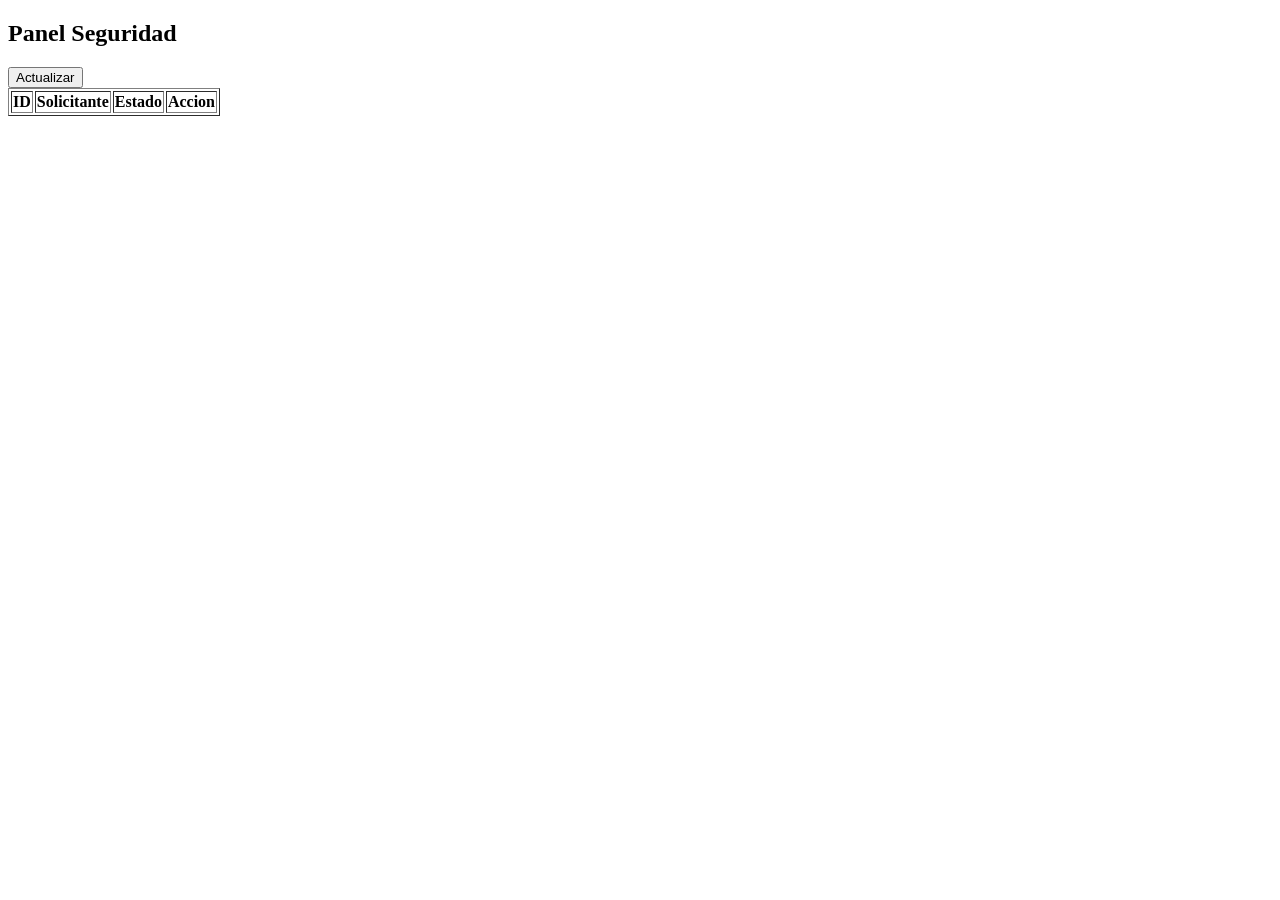
==== templates/admin.html @ 49af7dad "Sistema de reservas destructora funcionando" ====
<!DOCTYPE html>
<html>
<head>
<title>Panel Seguridad</title>
</head>

<body>

<h2>Panel Seguridad</h2>

<button onclick="cargar()">Actualizar</button>

<table border="1">

<thead>
<tr>
<th>ID</th>
<th>Solicitante</th>
<th>Estado</th>
<th>Accion</th>
</tr>
</thead>

<tbody id="tabla"></tbody>

</table>

<script>

async function cargar(){

const res = await fetch("/solicitudes")
const data = await res.json()

let html=""

data.forEach(s=>{

html+=`
<tr>

<td>${s.id}</td>
<td>${s.solicitante}</td>
<td>${s.estado}</td>

<td>

<button onclick="aprobar(${s.id})">Aprobar</button>
<button onclick="rechazar(${s.id})">Rechazar</button>

</td>

</tr>
`

})

document.getElementById("tabla").innerHTML=html

}

async function aprobar(id){

await fetch(`/aprobar/${id}`,{method:"POST"})
cargar()

}

async function rechazar(id){

await fetch(`/rechazar/${id}`,{method:"POST"})
cargar()

}

cargar()

</script>

</body>
</html>
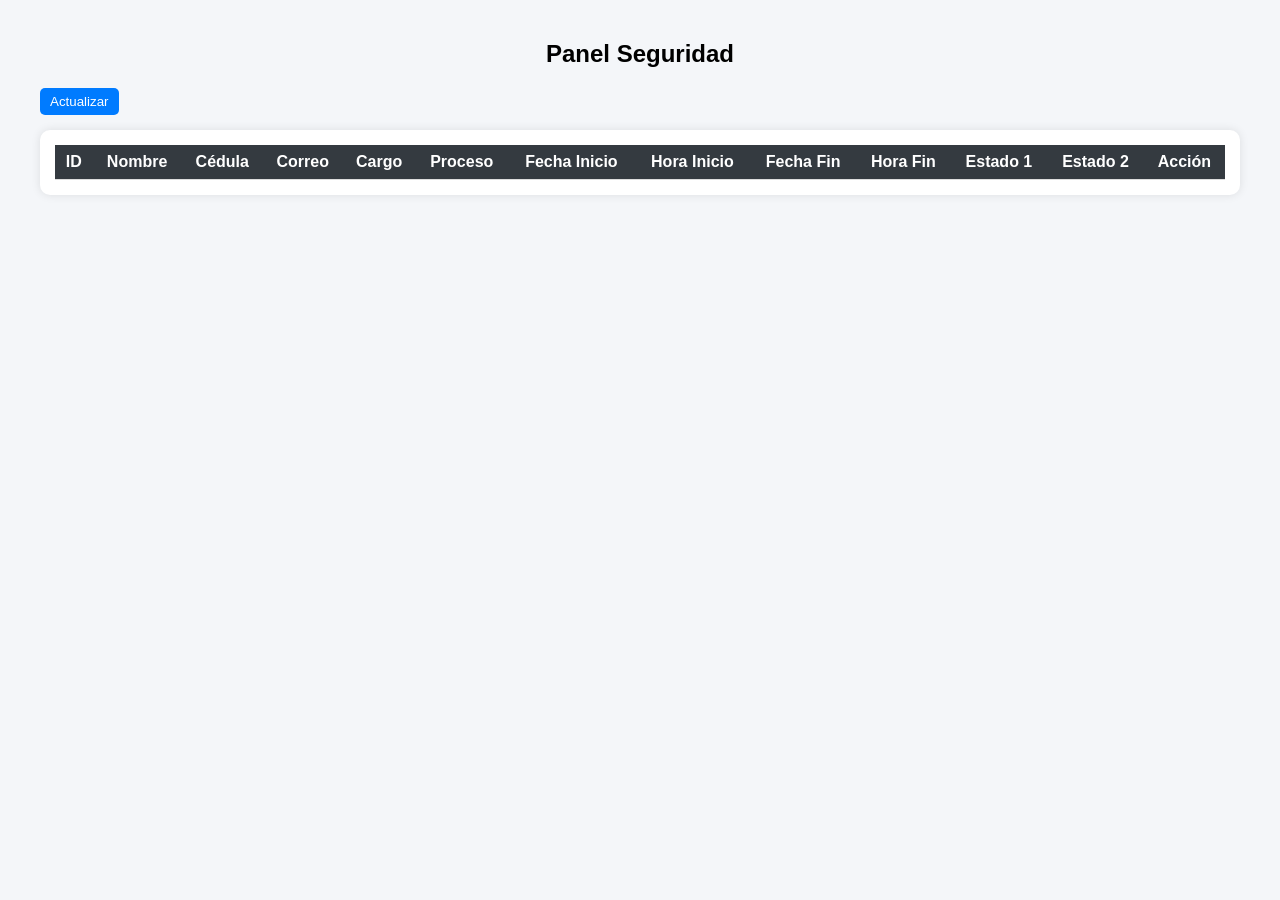
==== commit 552b0880: "Nuevos campos y definiciones de variables" ====
--- a/templates/admin.html
+++ b/templates/admin.html
@@ -1,23 +1,128 @@
 <!DOCTYPE html>
-<html>
+<html lang="es">
 <head>
+<meta charset="UTF-8">
 <title>Panel Seguridad</title>
+
+<style>
+
+body{
+    font-family: Arial, sans-serif;
+    background:#f4f6f9;
+    margin:0;
+    padding:20px;
+}
+
+h2{
+    text-align:center;
+}
+
+button{
+    padding:6px 10px;
+    border:none;
+    border-radius:5px;
+    cursor:pointer;
+}
+
+.btn-aprobar{
+    background:#28a745;
+    color:white;
+}
+
+.btn-rechazar{
+    background:#dc3545;
+    color:white;
+}
+
+.btn-actualizar{
+    background:#007bff;
+    color:white;
+    margin-bottom:15px;
+}
+
+.container{
+    max-width:1200px;
+    margin:auto;
+}
+
+.table-container{
+    overflow-x:auto;
+    background:white;
+    padding:15px;
+    border-radius:10px;
+    box-shadow:0px 0px 10px rgba(0,0,0,0.1);
+}
+
+table{
+    width:100%;
+    border-collapse:collapse;
+    table-layout:auto;
+}
+
+th, td{
+    padding:8px;
+    text-align:center;
+    border-bottom:1px solid #ddd;
+    white-space:nowrap; /*  evita que el texto salte */
+}
+
+th{
+    background:#343a40;
+    color:white;
+    position:relative; /*  necesario para resize */
+}
+
+/*  barra para arrastrar como Excel */
+th::after{
+    content:"";
+    position:absolute;
+    right:0;
+    top:0;
+    width:5px;
+    height:100%;
+    cursor:col-resize;
+}
+
+tr:hover{
+    background:#f1f1f1;
+}
+
+select{
+    padding:5px;
+    border-radius:5px;
+}
+
+</style>
+
 </head>
 
 <body>
 
+<div class="container">
+
 <h2>Panel Seguridad</h2>
 
-<button onclick="cargar()">Actualizar</button>
-
-<table border="1">
+<button class="btn-actualizar" onclick="cargar()">Actualizar</button>
+
+<div class="table-container">
+
+<table>
 
 <thead>
 <tr>
 <th>ID</th>
-<th>Solicitante</th>
-<th>Estado</th>
-<th>Accion</th>
+<th>Nombre</th>
+<th>Cédula</th>
+<th>Correo</th>
+<th>Cargo</th>
+<th>Proceso</th>
+<th>Fecha Inicio</th>
+<th>Hora Inicio</th>
+<th>Fecha Fin</th>
+<th>Hora Fin</th>
+<th>Estado 1</th>
+<th>Estado 2</th>
+<th>Acción</th>
 </tr>
 </thead>
 
@@ -25,6 +130,9 @@
 
 </table>
 
+</div>
+</div>
+
 <script>
 
 async function cargar(){
@@ -40,14 +148,37 @@
 <tr>
 
 <td>${s.id}</td>
-<td>${s.solicitante}</td>
-<td>${s.estado}</td>
+<td>${s.nombre_apellido}</td>
+<td>${s.cedula}</td>
+<td>${s.correo}</td>
+<td>${s.cargo}</td>
+<td>${s.proceso}</td>
+<td>${s.fecha_inicio}</td>
+<td>${s.hora_inicio}</td>
+<td>${s.fecha_fin}</td>
+<td>${s.hora_fin}</td>
 
 <td>
-
-<button onclick="aprobar(${s.id})">Aprobar</button>
-<button onclick="rechazar(${s.id})">Rechazar</button>
-
+<select onchange="cambiarEstado1(${s.id}, this.value)">
+<option ${s.estado1=="Prestada"?"selected":""}>Prestada</option>
+<option ${s.estado1=="Devuelta"?"selected":""}>Devuelta</option>
+<option ${s.estado1=="En Curso"?"selected":""}>En Curso</option>
+<option ${s.estado1=="Finalizado"?"selected":""}>Finalizado</option>
+</select>
+</td>
+
+<td>
+<select onchange="cambiarEstado2(${s.id}, this.value)">
+<option ${s.estado2=="En préstamo"?"selected":""}>En préstamo</option>
+<option ${s.estado2=="Reprogramada"?"selected":""}>Reprogramada</option>
+<option ${s.estado2=="Apartada"?"selected":""}>Apartada</option>
+<option ${s.estado2=="Mantenimiento"?"selected":""}>Mantenimiento</option>
+</select>
+</td>
+
+<td>
+<button class="btn-aprobar" onclick="aprobar(${s.id})">Aprobar</button>
+<button class="btn-rechazar" onclick="rechazar(${s.id})">Rechazar</button>
 </td>
 
 </tr>
@@ -59,20 +190,37 @@
 
 }
 
+async function cambiarEstado1(id, valor){
+
+await fetch(`/estado1/${id}`,{
+method:"POST",
+headers:{ "Content-Type":"application/json" },
+body: JSON.stringify({estado1: valor})
+})
+
+}
+
+async function cambiarEstado2(id, valor){
+
+await fetch(`/estado2/${id}`,{
+method:"POST",
+headers:{ "Content-Type":"application/json" },
+body: JSON.stringify({estado2: valor})
+})
+
+}
+
 async function aprobar(id){
-
 await fetch(`/aprobar/${id}`,{method:"POST"})
 cargar()
-
 }
 
 async function rechazar(id){
-
 await fetch(`/rechazar/${id}`,{method:"POST"})
 cargar()
-
-}
-
+}
+
+// 🔁 Auto carga
 cargar()
 
 </script>
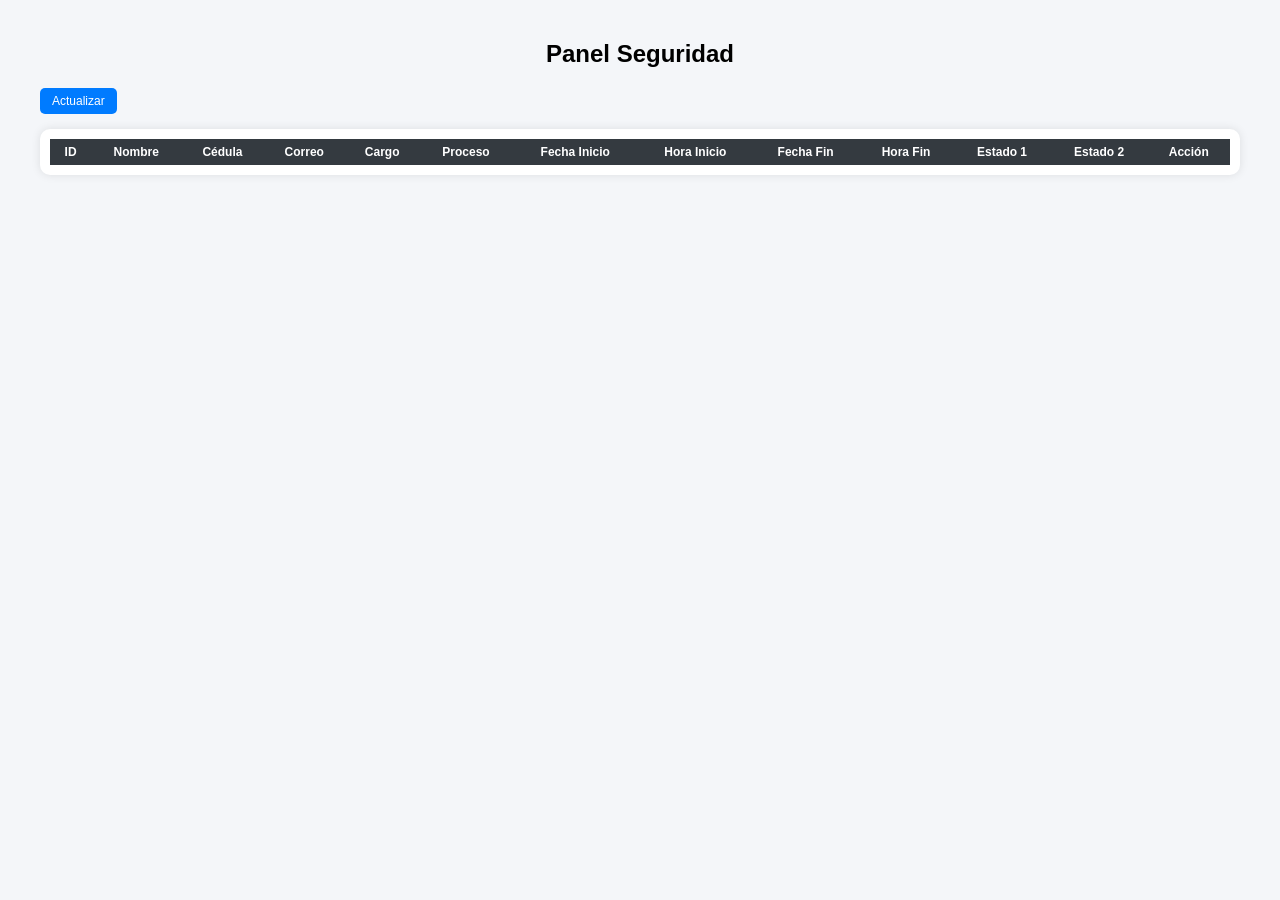
==== commit 3e898ba0: "Primer commit: Destructora System con panel y formulario recibiendo datos" ====
--- a/templates/admin.html
+++ b/templates/admin.html
@@ -1,100 +1,9 @@
 <!DOCTYPE html>
 <html lang="es">
 <head>
+<link rel="stylesheet" href="/static/admin.css">
 <meta charset="UTF-8">
 <title>Panel Seguridad</title>
-
-<style>
-
-body{
-    font-family: Arial, sans-serif;
-    background:#f4f6f9;
-    margin:0;
-    padding:20px;
-}
-
-h2{
-    text-align:center;
-}
-
-button{
-    padding:6px 10px;
-    border:none;
-    border-radius:5px;
-    cursor:pointer;
-}
-
-.btn-aprobar{
-    background:#28a745;
-    color:white;
-}
-
-.btn-rechazar{
-    background:#dc3545;
-    color:white;
-}
-
-.btn-actualizar{
-    background:#007bff;
-    color:white;
-    margin-bottom:15px;
-}
-
-.container{
-    max-width:1200px;
-    margin:auto;
-}
-
-.table-container{
-    overflow-x:auto;
-    background:white;
-    padding:15px;
-    border-radius:10px;
-    box-shadow:0px 0px 10px rgba(0,0,0,0.1);
-}
-
-table{
-    width:100%;
-    border-collapse:collapse;
-    table-layout:auto;
-}
-
-th, td{
-    padding:8px;
-    text-align:center;
-    border-bottom:1px solid #ddd;
-    white-space:nowrap; /*  evita que el texto salte */
-}
-
-th{
-    background:#343a40;
-    color:white;
-    position:relative; /*  necesario para resize */
-}
-
-/*  barra para arrastrar como Excel */
-th::after{
-    content:"";
-    position:absolute;
-    right:0;
-    top:0;
-    width:5px;
-    height:100%;
-    cursor:col-resize;
-}
-
-tr:hover{
-    background:#f1f1f1;
-}
-
-select{
-    padding:5px;
-    border-radius:5px;
-}
-
-</style>
-
-</head>
 
 <body>
 
@@ -226,4 +135,4 @@
 </script>
 
 </body>
-</html>+</html> 
--- a/static/admin.css
+++ b/static/admin.css
@@ -0,0 +1,130 @@
+body{
+    font-family: Arial, sans-serif;
+    background:#f4f6f9;
+    margin:0;
+    padding:20px;
+}
+
+h2{
+    text-align:center;
+}
+
+button{
+    padding:6px 10px;
+    border:none;
+    border-radius:5px;
+    cursor:pointer;
+}
+
+.btn-aprobar{
+    background:#28a745;
+    color:white;
+}
+
+.btn-rechazar{
+    background:#dc3545;
+    color:white;
+}
+
+.btn-actualizar{
+    background:#007bff;
+    color:white;
+    margin-bottom:15px;
+}
+
+.container{
+    max-width:1200px;
+    margin:auto;
+}
+
+.table-container{
+    overflow-x:auto;
+    background:white;
+    padding:15px;
+    border-radius:10px;
+    box-shadow:0px 0px 10px rgba(0,0,0,0.1);
+}
+
+table{
+    width:100%;
+    border-collapse:collapse;
+}
+
+th{
+    background:#343a40;
+    color:white;
+    padding:10px;
+    text-align:center;
+    position:relative;
+}
+
+td{
+    padding:8px;
+    text-align:center;
+    border-bottom:1px solid #ddd;
+    white-space:nowrap;
+}
+
+tr:hover{
+    background:#f1f1f1;
+}
+
+select{
+    padding:5px;
+    border-radius:5px;
+}
+
+/* Hacer la tabla más compacta */
+.table-container {
+    overflow-x: auto;
+    background: white;
+    padding: 10px;  /* Reducido de 15px */
+    border-radius: 10px;
+    box-shadow: 0px 0px 10px rgba(0,0,0,0.1);
+}
+
+table {
+    width: 100%;
+    border-collapse: collapse;
+    font-size: 12px;  /* Texto más pequeño */
+}
+
+th, td {
+    padding: 6px 8px;  /* Reducido el padding */
+    text-align: center;
+}
+
+th {
+    background: #343a40;
+    color: white;
+    font-size: 12px;  /* Cabeceras más pequeñas */
+}
+
+td {
+    border-bottom: 1px solid #ddd;
+    white-space: nowrap;
+}
+
+/* Botones más compactos */
+.btn-aprobar, .btn-rechazar {
+    padding: 4px 8px;
+    font-size: 11px;
+    margin: 0 2px;
+}
+
+.btn-actualizar {
+    padding: 6px 12px;
+    font-size: 12px;
+}
+
+/* Selects más compactos */
+select {
+    padding: 4px 6px;
+    font-size: 11px;
+    width: 100px;  /* Ancho fijo para selects */
+}
+
+/* Contenedor de acciones (botones) */
+td:last-child {
+    white-space: nowrap;
+}
